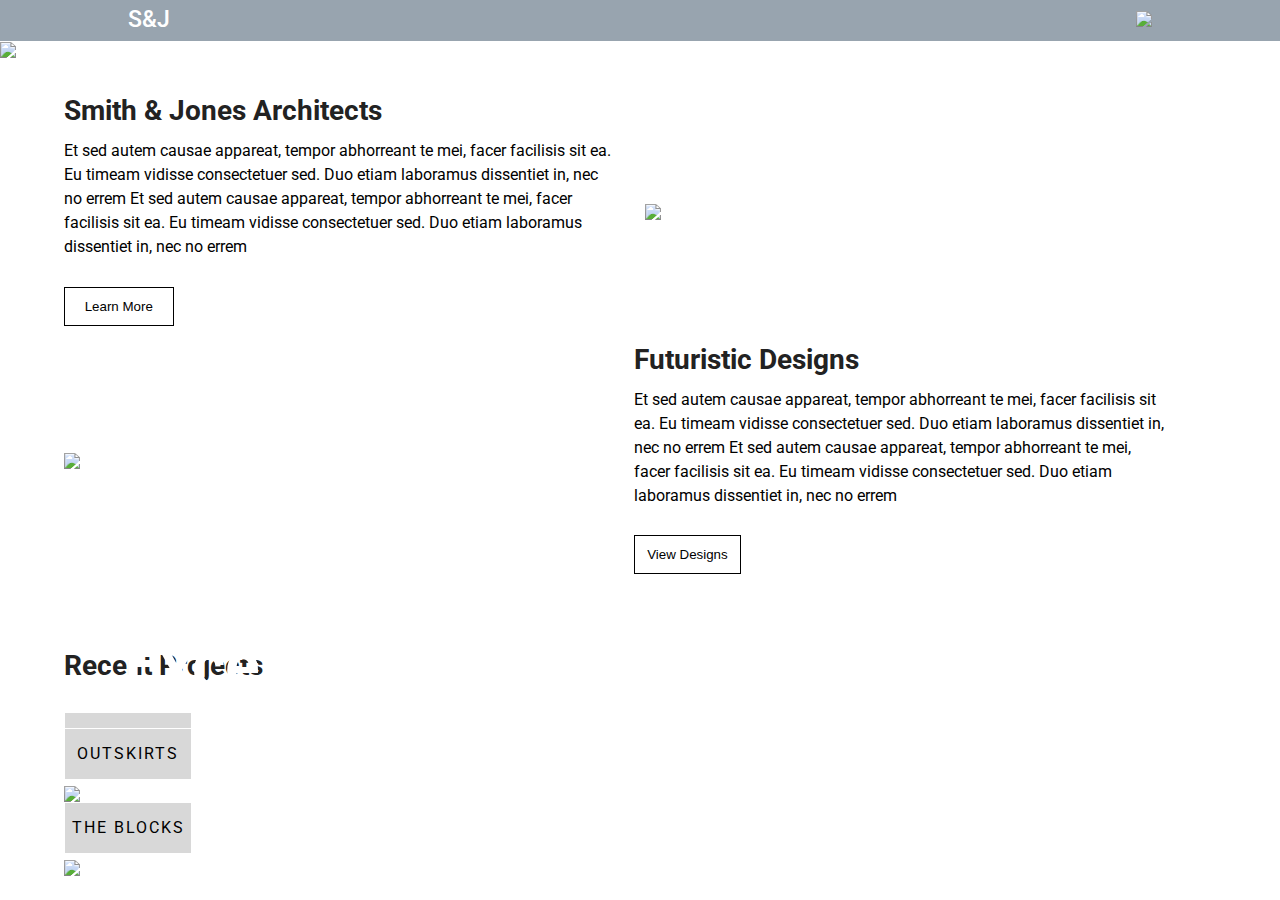
==== index.html @ db3f1f6b "Finished 2 content pieces below jumbotron and started on recent projects" ====
<!DOCTYPE html>
<html lang="en">
  <head>
    <meta charset="utf-8" />
    <title>Smith & Jones Architects</title>
    <link
      href="https://fonts.googleapis.com/css?family=Roboto:400,700"
      rel="stylesheet"
    />
    <link rel="stylesheet" href="css/index.css" />
    <!--[if IE]>
      <script src="http://html5shiv.googlecode.com/svn/trunk/html5.js"></script>
    <![endif]-->
  </head>

  <body class="container">
    <div class="top-header">
      <h1>S&J</h1>
      <img src="img/nav-hamburger.png"/>
    </div>

    <div id=header-words>
      <h2 class="jumbo-headers">Integrity,</h2>
      <h2 class="jumbo-headers">Excellence,</h2>
      <h2 class="jumbo-headers">Progress.</h2>
    </div>

    <div class="jumbotron">
      <img src="img/home/home-jumbotron.png">
    </div>

    <div class=main-body>
        <div class="main-content">
          <div class="content-item">
            <span class="content">
              <h2 class="subheader">Smith & Jones Architects</h2>
              <p>Et sed autem causae appareat, tempor abhorreant te mei, facer facilisis sit ea. Eu timeam vidisse consectetuer sed. Duo etiam laboramus dissentiet in, nec no errem Et sed autem causae appareat, tempor abhorreant te mei, facer facilisis sit ea. Eu timeam vidisse consectetuer sed. Duo etiam laboramus dissentiet in, nec no errem</p>
              <button class="button">Learn More</button>
            </span>
            <img src="img/home/home-img-1.png">
          </div>

          <div class="content-item-reverse">
            <span class="content">
              <h2 class="subheader">Futuristic Designs</h2>
              <p>Et sed autem causae appareat, tempor abhorreant te mei, facer facilisis sit ea. Eu timeam vidisse consectetuer sed. Duo etiam laboramus dissentiet in, nec no errem Et sed autem causae appareat, tempor abhorreant te mei, facer facilisis sit ea. Eu timeam vidisse consectetuer sed. Duo etiam laboramus dissentiet in, nec no errem</p>
              <button class="button">View Designs</button>
            </span>
            <img src="img/home/home-img-2.png">
          </div>
        </div>

        <div class="projects">
          <h2 class="subheader">Recent Projects</h2>

          <div class="project-item">
            <img src="img/home/home-villas-img.png">
            <h2>THE VILLAS</h2>

          </div>

          <div class="project-item">
            <img src="img/home/home-outskirts-img.png">
            <h2>OUTSKIRTS</h2>
          </div>

          <div class="project-item">
            <img src="img/home/home-the-blocks-img.png">
            <h2>THE BLOCKS</h2>
          </div>
        </div>





    </div>
  </body>



    <!-- Menu Content 
S&J

Home
Services
Contact
-->

    <!-- Home Page Content:
	
Integrity,
Excellence,
Progress.

Smith & Jones Architects

Et sed autem causae appareat, tempor abhorreant te mei, facer facilisis sit ea. Eu timeam vidisse consectetuer sed. Duo etiam laboramus dissentiet in, nec no errem 

Learn More

Futuristic Designs

Et sed autem causae appareat, tempor abhorreant te mei, facer facilisis sit ea. Eu timeam vidisse consectetuer sed. Duo etiam laboramus dissentiet in, nec no errem 

View Designs

Recent Projects

THE VILLAS

The Villas bring to the table win-win survival strategies to ensure proactive domination. At the end of the day, going forward, a new normal that has evolved from generation X is on the runway heading towards a streamlined cloud solution. 

Capitalize on low hanging fruit to identify a ballpark value added activity to beta test. Override the digital divide with additional clickthroughs from DevOps. Nanotechnology immersion along the information highway will close the loop on focusing solely on the bottom line.

OUTSKIRTS

The Outskirts are amazing to the table win-win survival strategies to ensure proactive domination. At the end of the day, going forward, a new normal that has evolved from generation X is on the runway heading towards a streamlined cloud solution. 

Capitalize on low hanging fruit to identify a ballpark value added activity to beta test. Override the digital divide with additional clickthroughs from DevOps. Nanotechnology immersion along the information highway will close the loop on focusing solely on the bottom line.

THE BLOCKS

The Blocks are amazing to the table win-win survival strategies to ensure proactive domination. At the end of the day, going forward, a new normal that has evolved from generation X is on the runway heading towards a streamlined cloud solution. 

Capitalize on low hanging fruit to identify a ballpark value added activity to beta test. Override the digital divide with additional clickthroughs from DevOps. Nanotechnology immersion along the information highway will close the loop on focusing solely on the bottom line.

-->

    <!-- FOOTER CONTENT
Interested in starting a project?  
Let’s talk:

Enter email

We'll never share your email with anyone else.

New York
123 Lane
Suite 100
Albany, NY 12345
202 555 0144

Florida
Ocean Drive
Suite 201
Orlando, FL 22345
502 555 0144

California
Mountain Street
Suite 105
San Diego, CA 22345
702 555 0144

Copyright © 2018 Smith and Jones
-->
    <script src="js/index.js"></script>
  </body>
</html>
---- css/index.css ----
/*------------------------------------*\
RESET
\*------------------------------------*/
/* http://meyerweb.com/eric/tools/css/reset/ 
v2.0b1 | 201101 
NOTE:WORK IN PROGRESS
USE WITH CAUTION AND TEST WITH ABANDON */
html,
body,
div,
span,
applet,
object,
iframe,
h1,
h2,
h3,
h4,
h5,
h6,
p,
blockquote,
pre,
a,
abbr,
acronym,
address,
big,
cite,
code,
del,
dfn,
em,
img,
ins,
kbd,
q,
s,
samp,
small,
strike,
strong,
sub,
sup,
tt,
var,
b,
u,
i,
center,
dl,
dt,
dd,
ol,
ul,
li,
fieldset,
form,
label,
legend,
table,
caption,
tbody,
tfoot,
thead,
tr,
th,
td,
article,
aside,
canvas,
details,
figcaption,
figure,
footer,
header,
hgroup,
menu,
nav,
section,
summary,
time,
mark,
audio,
video {
  margin: 0;
  padding: 0;
  border: 0;
  outline: 0;
  font-size: 100%;
  font: inherit;
  vertical-align: baseline;
}
/* HTML5 display-role reset for older browsers */
article,
aside,
details,
figcaption,
figure,
footer,
header,
hgroup,
menu,
nav,
section {
  display: block;
}
body {
  line-height: 1;
}
ol,
ul {
  list-style: none;
}
blockquote,
q {
  quotes: none;
}
blockquote:before,
blockquote:after,
q:before,
q:after {
  content: ’’;
  content: none;
}
ins {
  text-decoration: none;
}
del {
  text-decoration: line-through;
}
table {
  border-collapse: collapse;
  border-spacing: 0;
}
* {
  box-sizing: border-box;
}
html {
  height: 100%;
  font-size: 62.5%;
}
.subheader {
  font-weight: bold;
  font-size: 2.8rem;
  color: #222222;
  margin-bottom: 3%;
}
.container {
  margin: 0 auto;
  max-width: 1920px;
  width: 100%;
  height: 100%;
  font-family: Roboto, Arial, sans-serif;
  font-weight: regular;
  font-size: 1.6rem;
  line-height: 2.4rem;
}
.container .top-header {
  display: flex;
  justify-content: space-between;
  align-items: center;
  height: 4.5%;
  width: 100%;
  background-color: #98a4af;
}
.container .top-header h1 {
  font-weight: 550;
  line-height: 4rem;
  color: #ffffff;
  font-size: 2.3rem;
  margin-left: 10%;
}
.container .top-header img {
  height: 45%;
  margin-right: 10%;
}
.container #header-words {
  width: 100%;
  position: absolute;
  display: flex;
  flex-direction: column;
  padding-top: 40%;
  padding-left: 9.7%;
  font-weight: bold;
  font-size: 6.4rem;
  line-height: 7.5rem;
  color: #ffffff;
}
.container .jumbotron {
  width: 100%;
}
.container .jumbotron img {
  width: 100%;
}
.container .main-body {
  padding-left: 5%;
  padding-right: 5%;
}
.container .main-body .main-content {
  width: 98%;
  padding-top: 3%;
  display: flex;
  flex-direction: column;
}
.container .main-body .main-content img,
.container .main-body .main-content .content {
  width: 50%;
}
.container .main-body .main-content .content-item {
  width: 100%;
  display: flex;
  align-items: center;
  margin-bottom: 2%;
}
.container .main-body .main-content .content-item .content {
  margin-right: 3%;
}
.container .main-body .main-content .content-item .content button {
  margin-top: 5%;
  width: 20%;
  padding-top: 2%;
  padding-bottom: 2%;
  border: 1px solid black;
  background-color: white;
}
.container .main-body .main-content .content-item .content button:hover {
  color: #ffffff;
  background-color: #222222;
}
.container .main-body .main-content .content-item-reverse {
  width: 98%;
  display: flex;
  flex-direction: row-reverse;
  align-items: center;
  margin-bottom: 2%;
}
.container .main-body .main-content .content-item-reverse .content {
  margin-left: 3%;
}
.container .main-body .main-content .content-item-reverse .content button {
  margin-top: 5%;
  width: 20%;
  padding-top: 2%;
  padding-bottom: 2%;
  border: 1px solid black;
  background-color: white;
}
.container .main-body .main-content .content-item-reverse .content button:hover {
  color: #ffffff;
  background-color: #222222;
}
.container .main-body .projects .subheader {
  margin-top: 5%;
}
.container .main-body .projects .project-item {
  width: 100%;
  display: flex;
  flex-direction: column;
}
.container .main-body .projects .project-item img {
  width: 100%;
  margin: 0 auto;
  margin-top: 5%;
}
.container .main-body .projects .project-item img[src="img/home/home-villas-img.png"] {
  margin-top: 0;
}
.container .main-body .projects .project-item h2 {
  position: absolute;
  text-align: center;
  letter-spacing: 2px;
  width: 10%;
  padding-top: 1%;
  padding-bottom: 1%;
  background-color: #D8D8D8;
  border: 1px solid #ffffff;
}
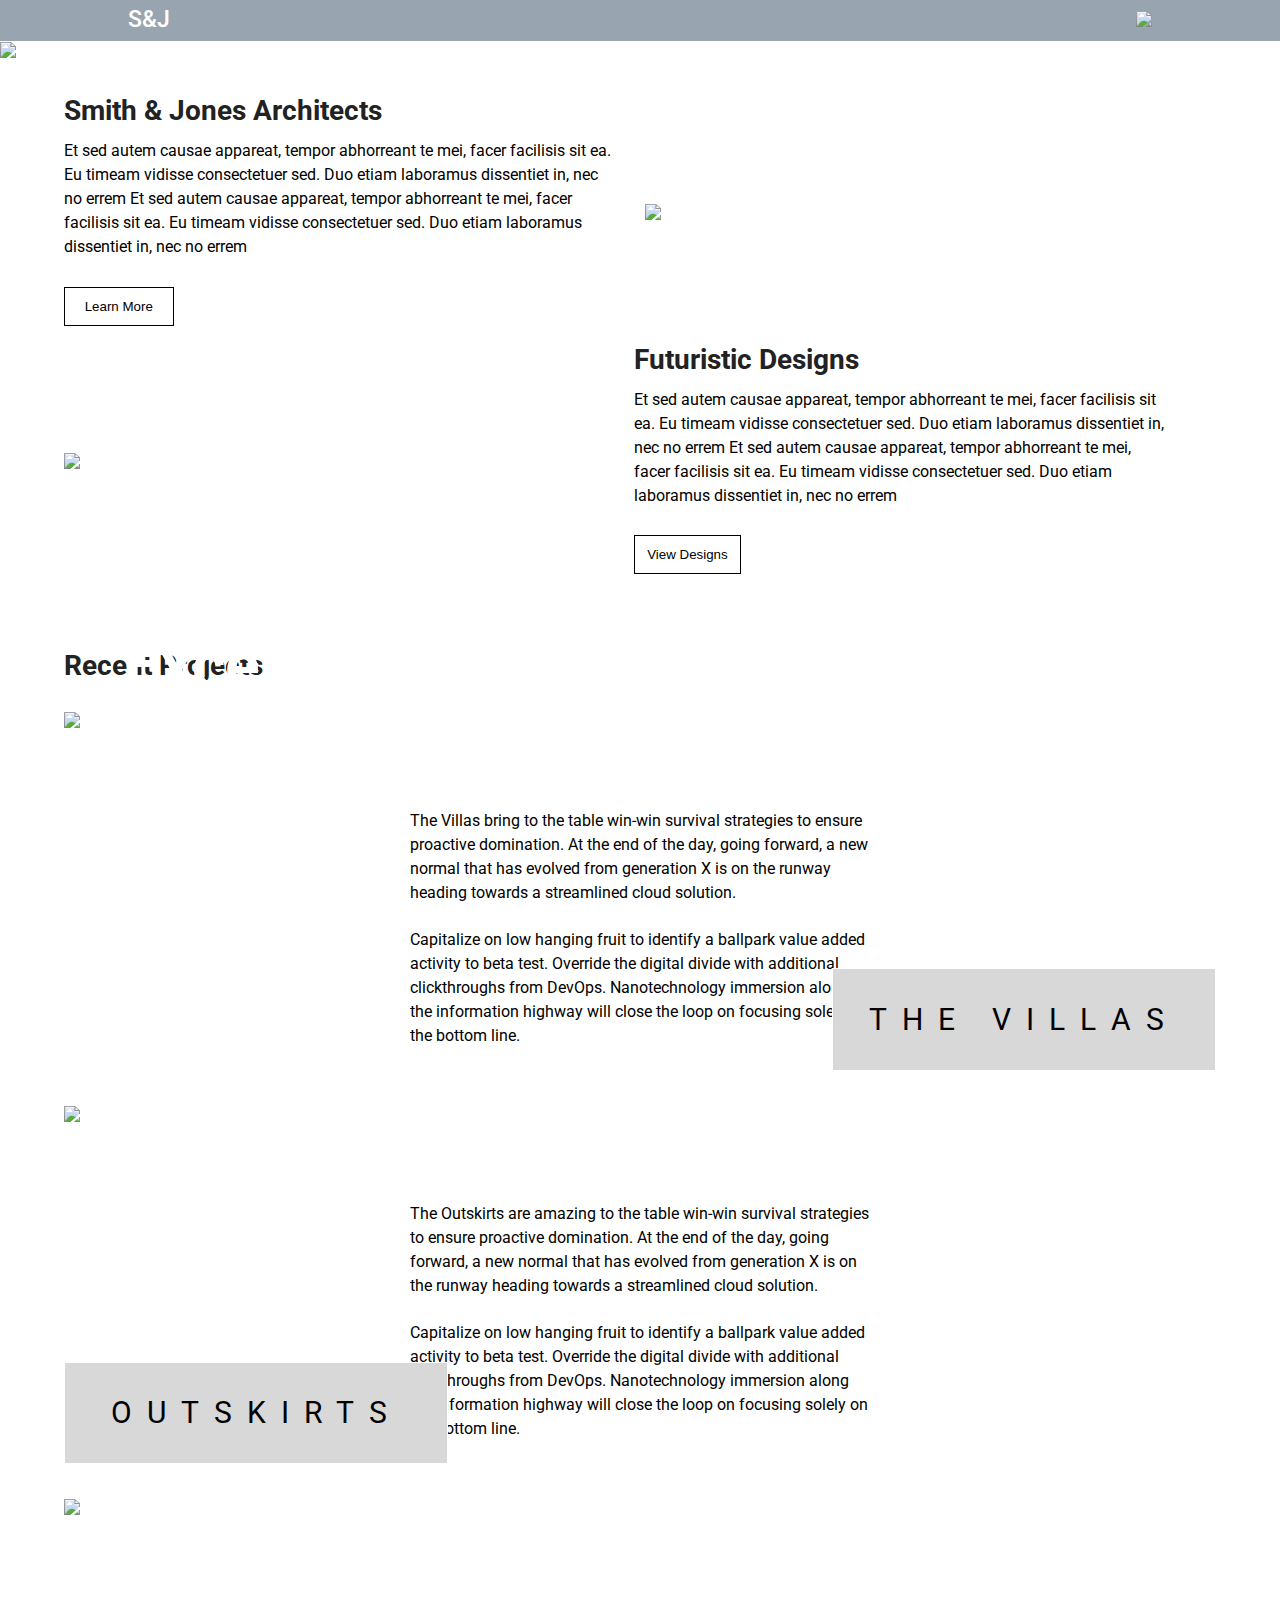
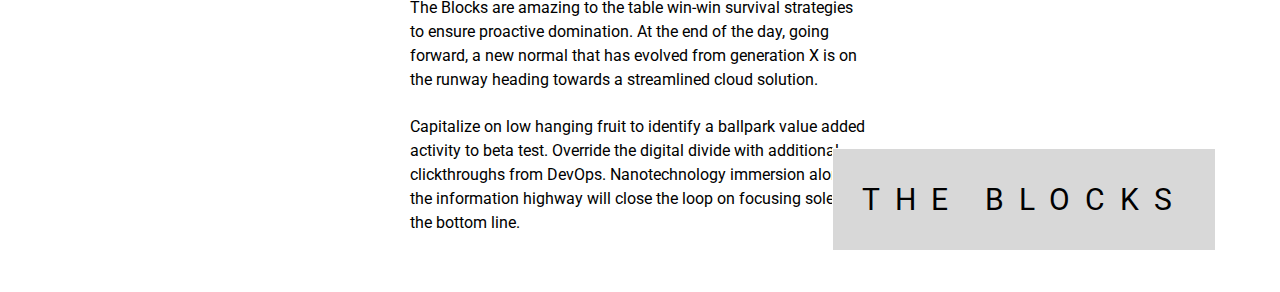
==== commit 19b34781: "Finished recent projects section" ====
--- a/index.html
+++ b/index.html
@@ -55,18 +55,27 @@
 
           <div class="project-item">
             <img src="img/home/home-villas-img.png">
-            <h2>THE VILLAS</h2>
+            <h2 class="right-title">THE VILLAS</h2>
+            <p class="first-p">The Villas bring to the table win-win survival strategies to ensure proactive domination. At the end of the day, going forward, a new normal that has evolved from generation X is on the runway heading towards a streamlined cloud solution. </p>
 
+            <p>Capitalize on low hanging fruit to identify a ballpark value added activity to beta test. Override the digital divide with additional clickthroughs from DevOps. Nanotechnology immersion along the information highway will close the loop on focusing solely on the bottom line.</p>
           </div>
 
           <div class="project-item">
             <img src="img/home/home-outskirts-img.png">
-            <h2>OUTSKIRTS</h2>
+            <h2 class="left-title">OUTSKIRTS</h2>
+
+            <p class="first-p">The Outskirts are amazing to the table win-win survival strategies to ensure proactive domination. At the end of the day, going forward, a new normal that has evolved from generation X is on the runway heading towards a streamlined cloud solution. </p>
+
+            <p>Capitalize on low hanging fruit to identify a ballpark value added activity to beta test. Override the digital divide with additional clickthroughs from DevOps. Nanotechnology immersion along the information highway will close the loop on focusing solely on the bottom line.</p>
           </div>
 
           <div class="project-item">
             <img src="img/home/home-the-blocks-img.png">
-            <h2>THE BLOCKS</h2>
+            <h2 class="right-title-blocks">THE BLOCKS</h2>
+            <p class="first-p">The Blocks are amazing to the table win-win survival strategies to ensure proactive domination. At the end of the day, going forward, a new normal that has evolved from generation X is on the runway heading towards a streamlined cloud solution. </p>
+            
+            <p class="last-p">Capitalize on low hanging fruit to identify a ballpark value added activity to beta test. Override the digital divide with additional clickthroughs from DevOps. Nanotechnology immersion along the information highway will close the loop on focusing solely on the bottom line.</p>
           </div>
         </div>
 
--- a/css/index.css
+++ b/css/index.css
@@ -262,17 +262,56 @@
   width: 100%;
   margin: 0 auto;
   margin-top: 5%;
+  margin-bottom: 7%;
 }
 .container .main-body .projects .project-item img[src="img/home/home-villas-img.png"] {
   margin-top: 0;
 }
-.container .main-body .projects .project-item h2 {
+.container .main-body .projects .project-item .right-title {
   position: absolute;
   text-align: center;
-  letter-spacing: 2px;
-  width: 10%;
-  padding-top: 1%;
-  padding-bottom: 1%;
+  font-size: 3rem;
+  letter-spacing: 15px;
+  width: 30%;
+  padding-top: 3%;
+  padding-bottom: 3%;
   background-color: #D8D8D8;
   border: 1px solid #ffffff;
-}
+  margin-left: 60%;
+  margin-top: 20%;
+}
+.container .main-body .projects .project-item .right-title-blocks {
+  position: absolute;
+  text-align: center;
+  font-size: 3rem;
+  letter-spacing: 15px;
+  width: 30%;
+  padding-top: 3%;
+  padding-bottom: 3%;
+  background-color: #D8D8D8;
+  border: 1px solid #ffffff;
+  margin-left: 60%;
+  margin-top: 24%;
+}
+.container .main-body .projects .project-item .left-title {
+  position: absolute;
+  text-align: center;
+  font-size: 3rem;
+  letter-spacing: 15px;
+  width: 30%;
+  padding-top: 3%;
+  padding-bottom: 3%;
+  background-color: #D8D8D8;
+  border: 1px solid #ffffff;
+  margin-top: 24.5%;
+}
+.container .main-body .projects .project-item .first-p {
+  margin-bottom: 2%;
+}
+.container .main-body .projects .project-item p {
+  margin: 0 auto;
+  width: 40%;
+}
+.container .main-body .projects .project-item .last-p {
+  margin-bottom: 5%;
+}
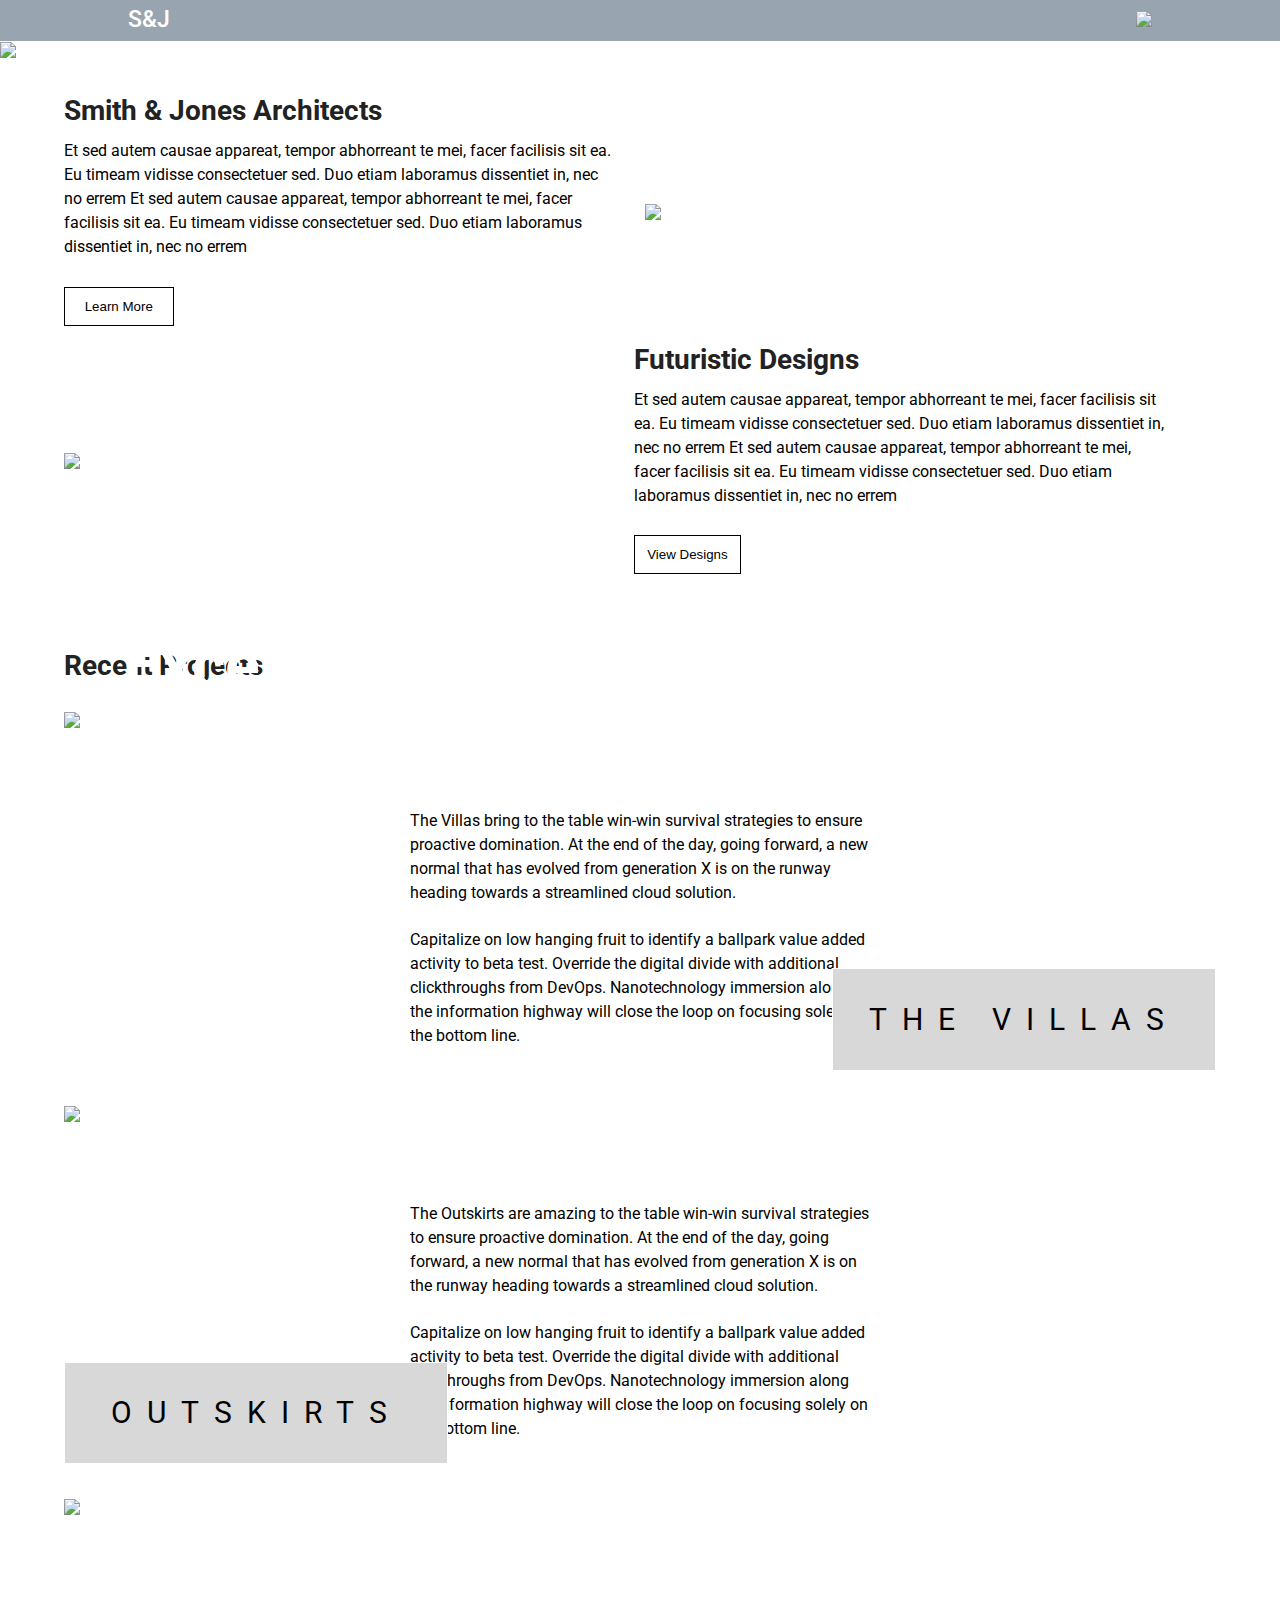
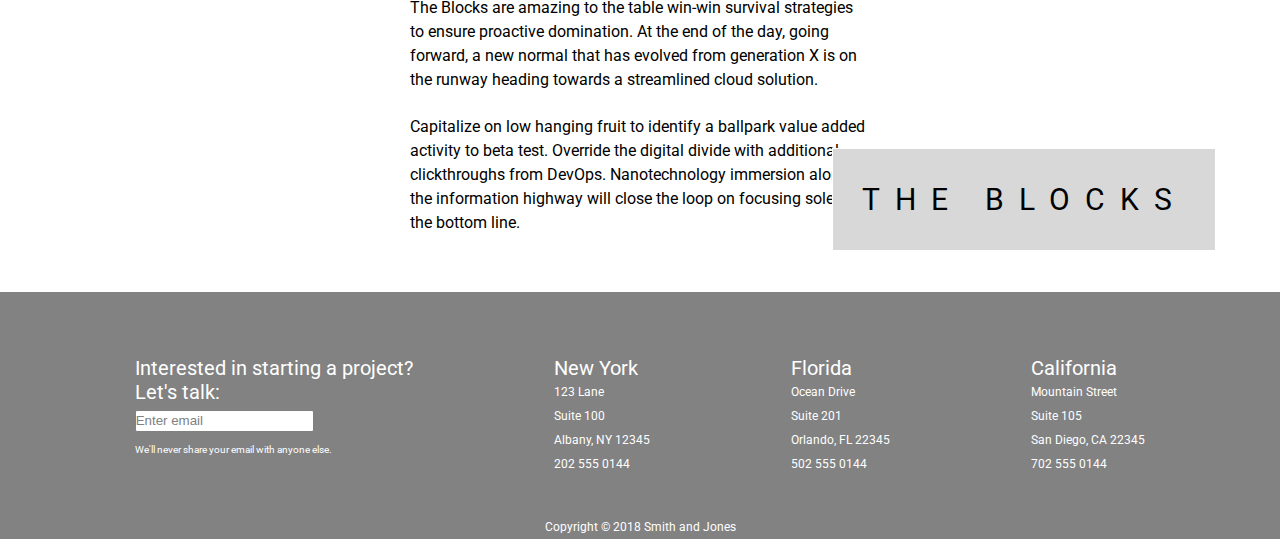
==== commit 04ca062f: "Finished homepage HTML/CSS Desktop" ====
--- a/index.html
+++ b/index.html
@@ -78,62 +78,60 @@
             <p class="last-p">Capitalize on low hanging fruit to identify a ballpark value added activity to beta test. Override the digital divide with additional clickthroughs from DevOps. Nanotechnology immersion along the information highway will close the loop on focusing solely on the bottom line.</p>
           </div>
         </div>
+    </div>
+
+    <div class="footer-area"> 
+
+      <div class=footer-content>
+        <div class="footer-item">        
+          <h2>Interested in starting a project?</h2>
+          <h2>Let's talk:</h2>
+        
+          <input type="text" name="email" value="Enter email">
+          <p class="disclaimer">We'll never share your email with anyone else.</p>
+        </div>
+
+        <div class="footer-item">
+          <h2>New York</h2>
+          <p>123 Lane</p>
+          <p>Suite 100</p>
+          <p>Albany, NY 12345</p>
+          <p>202 555 0144</p>
+        </div>
+
+        <div class="footer-item">
+          <h2>Florida</h2>
+          <p>Ocean Drive</p>
+          <p>Suite 201</p>
+          <p>Orlando, FL 22345</p>
+          <p>502 555 0144</p>
+        </div>
+
+        <div class="footer-item">
+          <h2>California</h2>
+          <p>Mountain Street</p>
+          <p>Suite 105</p>
+          <p>San Diego, CA 22345</p>
+          <p>702 555 0144</p>
+        </div>
+      </div>
+      
+      <p>Copyright © 2018 Smith and Jones</p>
+
+    </div>
 
 
 
-
-
-    </div>
   </body>
 
 
 
-    <!-- Menu Content 
+<!-- Menu Content 
 S&J
 
 Home
 Services
 Contact
--->
-
-    <!-- Home Page Content:
-	
-Integrity,
-Excellence,
-Progress.
-
-Smith & Jones Architects
-
-Et sed autem causae appareat, tempor abhorreant te mei, facer facilisis sit ea. Eu timeam vidisse consectetuer sed. Duo etiam laboramus dissentiet in, nec no errem 
-
-Learn More
-
-Futuristic Designs
-
-Et sed autem causae appareat, tempor abhorreant te mei, facer facilisis sit ea. Eu timeam vidisse consectetuer sed. Duo etiam laboramus dissentiet in, nec no errem 
-
-View Designs
-
-Recent Projects
-
-THE VILLAS
-
-The Villas bring to the table win-win survival strategies to ensure proactive domination. At the end of the day, going forward, a new normal that has evolved from generation X is on the runway heading towards a streamlined cloud solution. 
-
-Capitalize on low hanging fruit to identify a ballpark value added activity to beta test. Override the digital divide with additional clickthroughs from DevOps. Nanotechnology immersion along the information highway will close the loop on focusing solely on the bottom line.
-
-OUTSKIRTS
-
-The Outskirts are amazing to the table win-win survival strategies to ensure proactive domination. At the end of the day, going forward, a new normal that has evolved from generation X is on the runway heading towards a streamlined cloud solution. 
-
-Capitalize on low hanging fruit to identify a ballpark value added activity to beta test. Override the digital divide with additional clickthroughs from DevOps. Nanotechnology immersion along the information highway will close the loop on focusing solely on the bottom line.
-
-THE BLOCKS
-
-The Blocks are amazing to the table win-win survival strategies to ensure proactive domination. At the end of the day, going forward, a new normal that has evolved from generation X is on the runway heading towards a streamlined cloud solution. 
-
-Capitalize on low hanging fruit to identify a ballpark value added activity to beta test. Override the digital divide with additional clickthroughs from DevOps. Nanotechnology immersion along the information highway will close the loop on focusing solely on the bottom line.
-
 -->
 
     <!-- FOOTER CONTENT
--- a/css/index.css
+++ b/css/index.css
@@ -315,3 +315,45 @@
 .container .main-body .projects .project-item .last-p {
   margin-bottom: 5%;
 }
+.container .footer-area {
+  display: flex;
+  flex-direction: column;
+  width: 100%;
+  background-color: #828282;
+}
+.container .footer-area .footer-content {
+  display: flex;
+  justify-content: space-around;
+  padding-top: 5%;
+  padding-bottom: 3%;
+  margin-left: 5%;
+  margin-right: 5%;
+}
+.container .footer-area .footer-content .footer-item h2 {
+  font-weight: regular;
+  font-size: 2rem;
+  line-height: 2.4rem;
+  color: #ffffff;
+}
+.container .footer-area .footer-content .footer-item input {
+  margin-top: 2%;
+  margin-bottom: 2%;
+  padding: 1% 0 1% 0;
+  border: none;
+  border: 1px solid;
+  border-radius: 2px;
+  color: gray;
+}
+.container .footer-area .footer-content .footer-item p {
+  font-size: 1.2rem;
+  color: white;
+}
+.container .footer-area .footer-content .footer-item .disclaimer {
+  font-size: 1rem;
+  color: white;
+}
+.container .footer-area p {
+  margin: 0 auto;
+  font-size: 1.2rem;
+  color: white;
+}
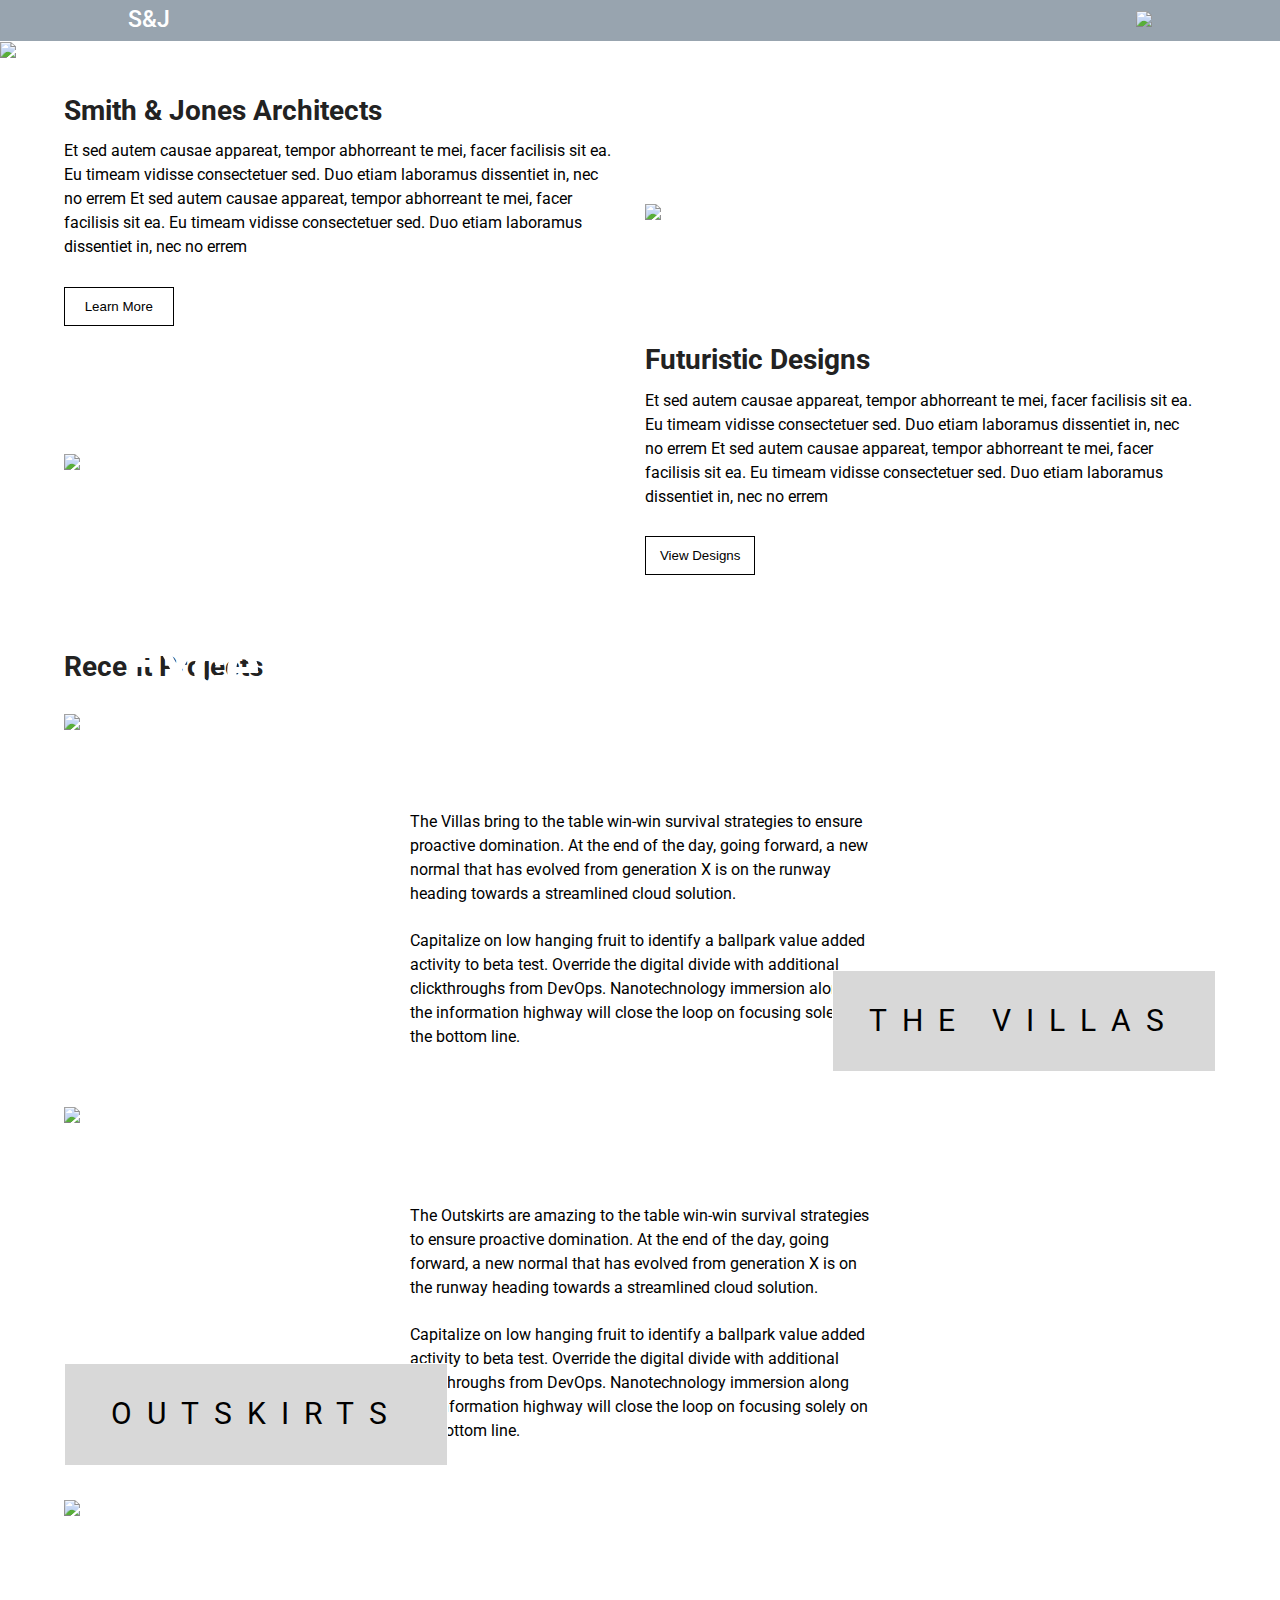
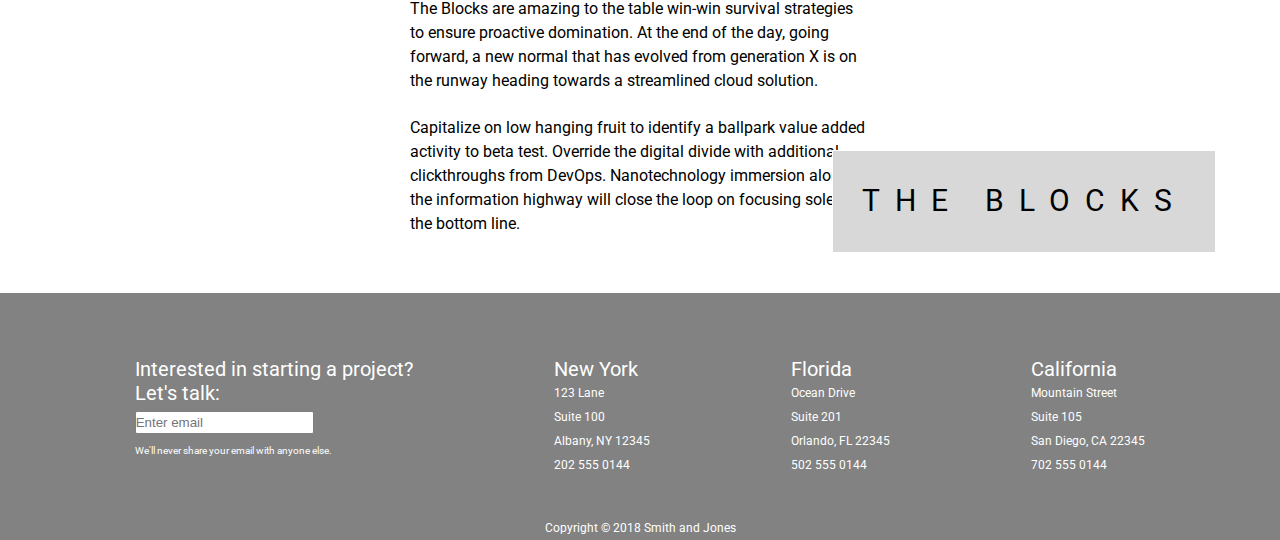
==== commit 0f464f2a: "Started mobile homepage" ====
--- a/index.html
+++ b/index.html
@@ -30,64 +30,64 @@
     </div>
 
     <div class=main-body>
-        <div class="main-content">
+        <section class="main-content">
           <div class="content-item">
-            <span class="content">
+            <section class="content">
               <h2 class="subheader">Smith & Jones Architects</h2>
               <p>Et sed autem causae appareat, tempor abhorreant te mei, facer facilisis sit ea. Eu timeam vidisse consectetuer sed. Duo etiam laboramus dissentiet in, nec no errem Et sed autem causae appareat, tempor abhorreant te mei, facer facilisis sit ea. Eu timeam vidisse consectetuer sed. Duo etiam laboramus dissentiet in, nec no errem</p>
               <button class="button">Learn More</button>
-            </span>
+            </section>
             <img src="img/home/home-img-1.png">
           </div>
 
           <div class="content-item-reverse">
-            <span class="content">
+            <section class="content">
               <h2 class="subheader">Futuristic Designs</h2>
               <p>Et sed autem causae appareat, tempor abhorreant te mei, facer facilisis sit ea. Eu timeam vidisse consectetuer sed. Duo etiam laboramus dissentiet in, nec no errem Et sed autem causae appareat, tempor abhorreant te mei, facer facilisis sit ea. Eu timeam vidisse consectetuer sed. Duo etiam laboramus dissentiet in, nec no errem</p>
               <button class="button">View Designs</button>
-            </span>
+            </section>
             <img src="img/home/home-img-2.png">
           </div>
-        </div>
+        </section>
 
         <div class="projects">
           <h2 class="subheader">Recent Projects</h2>
 
-          <div class="project-item">
+          <section class="project-item">
             <img src="img/home/home-villas-img.png">
             <h2 class="right-title">THE VILLAS</h2>
             <p class="first-p">The Villas bring to the table win-win survival strategies to ensure proactive domination. At the end of the day, going forward, a new normal that has evolved from generation X is on the runway heading towards a streamlined cloud solution. </p>
 
             <p>Capitalize on low hanging fruit to identify a ballpark value added activity to beta test. Override the digital divide with additional clickthroughs from DevOps. Nanotechnology immersion along the information highway will close the loop on focusing solely on the bottom line.</p>
-          </div>
+          </section>
 
-          <div class="project-item">
+          <section class="project-item">
             <img src="img/home/home-outskirts-img.png">
             <h2 class="left-title">OUTSKIRTS</h2>
 
             <p class="first-p">The Outskirts are amazing to the table win-win survival strategies to ensure proactive domination. At the end of the day, going forward, a new normal that has evolved from generation X is on the runway heading towards a streamlined cloud solution. </p>
 
             <p>Capitalize on low hanging fruit to identify a ballpark value added activity to beta test. Override the digital divide with additional clickthroughs from DevOps. Nanotechnology immersion along the information highway will close the loop on focusing solely on the bottom line.</p>
-          </div>
+          </section>
 
-          <div class="project-item">
+          <section class="project-item">
             <img src="img/home/home-the-blocks-img.png">
             <h2 class="right-title-blocks">THE BLOCKS</h2>
             <p class="first-p">The Blocks are amazing to the table win-win survival strategies to ensure proactive domination. At the end of the day, going forward, a new normal that has evolved from generation X is on the runway heading towards a streamlined cloud solution. </p>
             
             <p class="last-p">Capitalize on low hanging fruit to identify a ballpark value added activity to beta test. Override the digital divide with additional clickthroughs from DevOps. Nanotechnology immersion along the information highway will close the loop on focusing solely on the bottom line.</p>
-          </div>
+          </section>
         </div>
     </div>
 
     <div class="footer-area"> 
 
-      <div class=footer-content>
+      <section class=footer-content>
         <div class="footer-item">        
           <h2>Interested in starting a project?</h2>
           <h2>Let's talk:</h2>
         
-          <input type="text" name="email" value="Enter email">
+          <input type="text" name="email" placeholder="Enter email">
           <p class="disclaimer">We'll never share your email with anyone else.</p>
         </div>
 
@@ -114,7 +114,7 @@
           <p>San Diego, CA 22345</p>
           <p>702 555 0144</p>
         </div>
-      </div>
+      </section>
       
       <p>Copyright © 2018 Smith and Jones</p>
 
--- a/css/index.css
+++ b/css/index.css
@@ -187,6 +187,12 @@
   line-height: 7.5rem;
   color: #ffffff;
 }
+@media (max-width: 500px) {
+  .container #header-words {
+    font-size: 4rem;
+    line-height: 4.5rem;
+  }
+}
 .container .jumbotron {
   width: 100%;
 }
@@ -229,7 +235,7 @@
   background-color: #222222;
 }
 .container .main-body .main-content .content-item-reverse {
-  width: 98%;
+  width: 100%;
   display: flex;
   flex-direction: row-reverse;
   align-items: center;
@@ -357,3 +363,77 @@
   font-size: 1.2rem;
   color: white;
 }
+@media (max-width: 500px) {
+  .container .top-header {
+    padding-top: 5%;
+    padding-bottom: 5%;
+    justify-content: space-between;
+  }
+  .container .top-header h1 {
+    font-size: 2.5rem;
+  }
+  .container .top-header img {
+    display: block;
+    height: 20px;
+    width: 7%;
+  }
+  .container #header-words {
+    padding-left: 5%;
+    padding-top: 21%;
+  }
+  .container .main-body {
+    padding: 0 0 0 0;
+  }
+  .container .main-body .main-content {
+    width: 100%;
+    padding: 0 5% 0 5%;
+    flex-direction: column;
+    align-items: center;
+  }
+  .container .main-body .main-content img,
+  .container .main-body .main-content .content {
+    width: 100%;
+  }
+  .container .main-body .main-content .content-item {
+    width: 100%;
+    flex-direction: column-reverse;
+  }
+  .container .main-body .main-content .content-item .content {
+    margin: 0 0 0 0;
+  }
+  .container .main-body .main-content .content-item .content h2 {
+    margin-top: 5%;
+  }
+  .container .main-body .main-content .content-item .content p {
+    margin-top: 5%;
+  }
+  .container .main-body .main-content .content-item .content .button {
+    margin-bottom: 5%;
+    font-size: 2rem;
+    width: 100%;
+  }
+  .container .main-body .main-content .content-item-reverse {
+    width: 100%;
+    flex-direction: column-reverse;
+  }
+  .container .main-body .main-content .content-item-reverse .content {
+    margin: 0 0 0 0;
+  }
+  .container .main-body .main-content .content-item-reverse .content h2 {
+    margin-top: 5%;
+  }
+  .container .main-body .main-content .content-item-reverse .content p {
+    margin-top: 5%;
+  }
+  .container .main-body .main-content .content-item-reverse .content .button {
+    margin-bottom: 5%;
+    font-size: 2rem;
+    width: 100%;
+  }
+  .container .projects {
+    margin: 0 5% 0 5%;
+  }
+  .container .projects .subheader {
+    margin-bottom: 7%;
+  }
+}
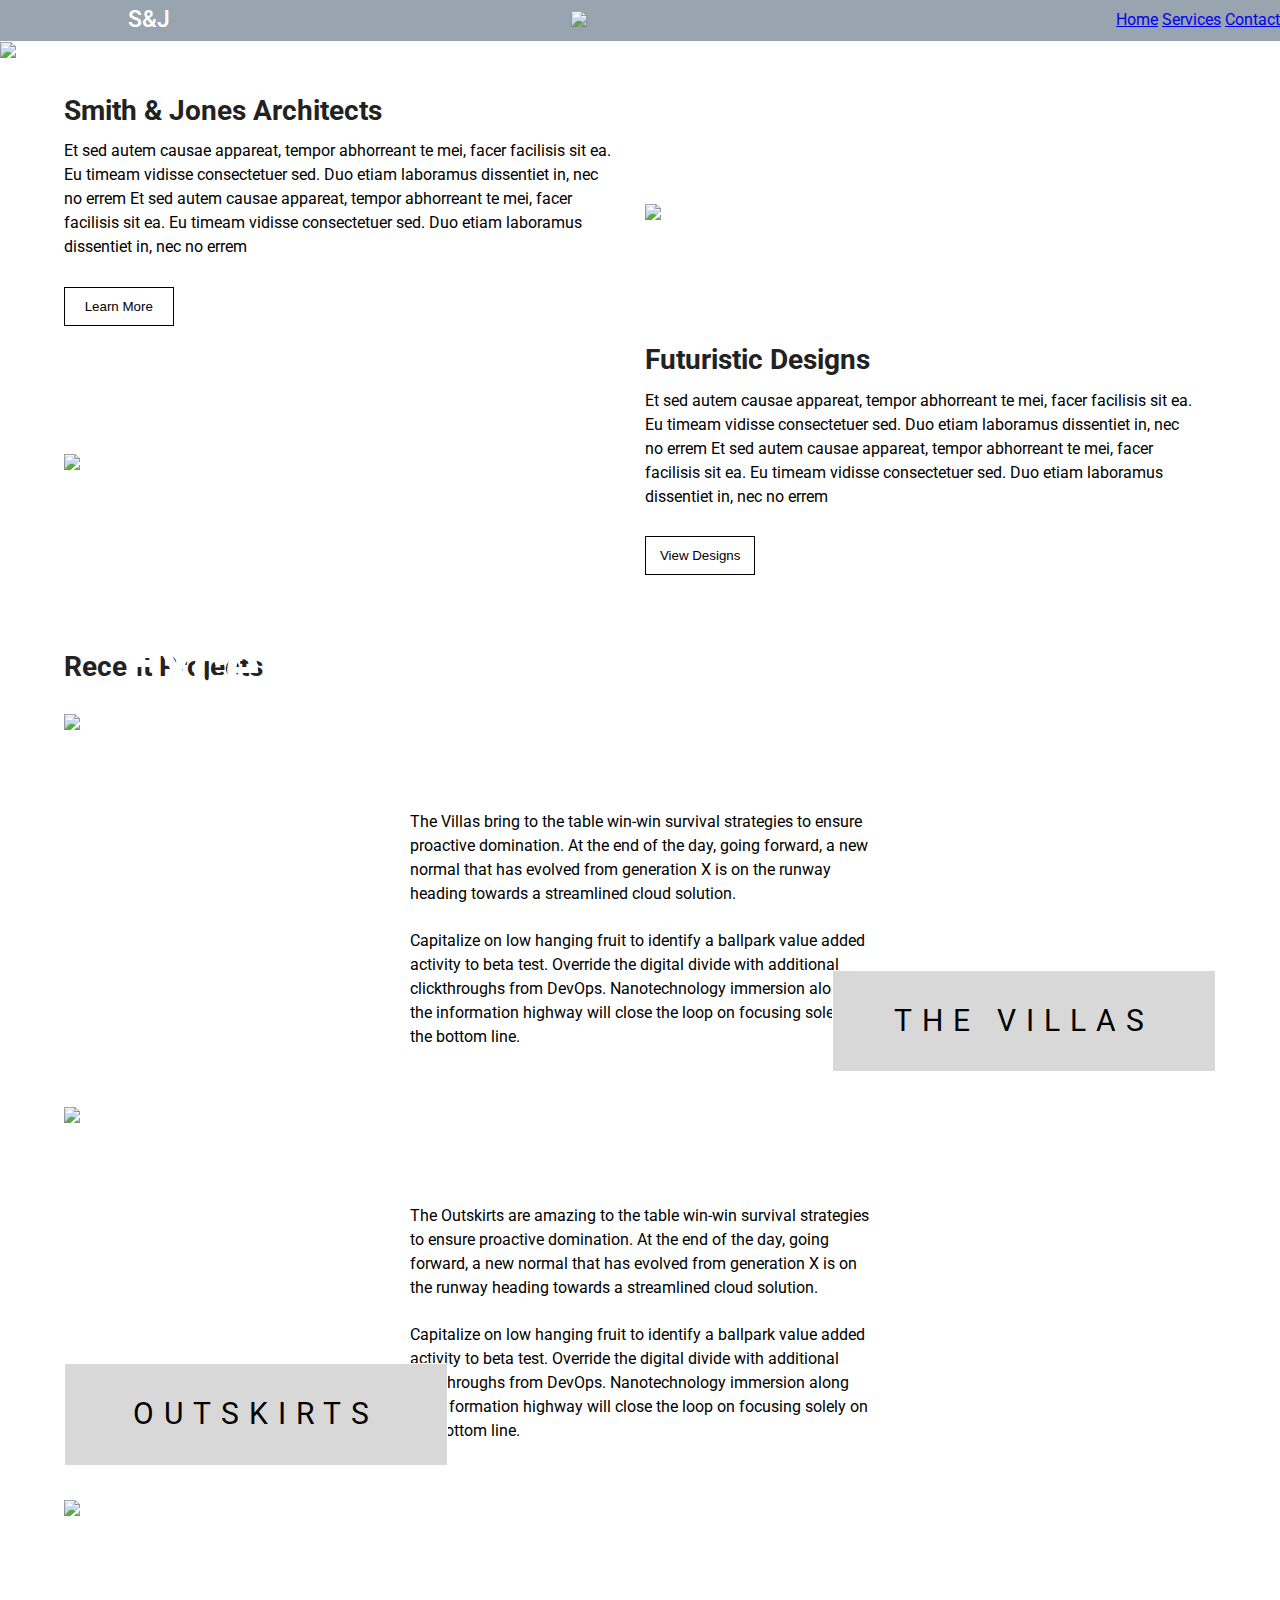
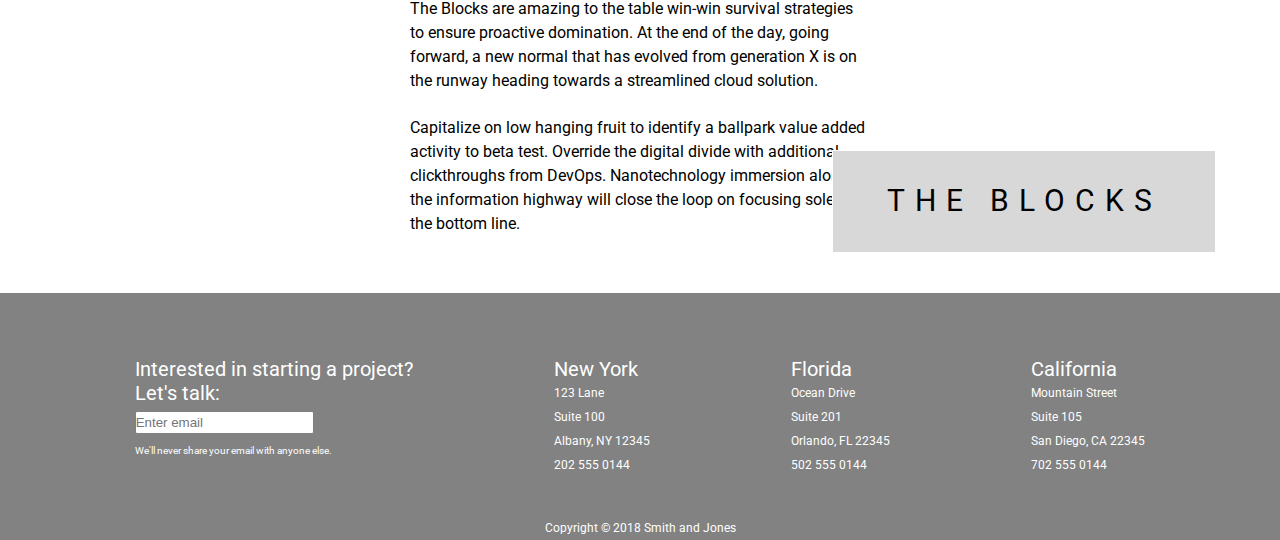
==== commit 44170e38: "Tabs functionality completed." ====
--- a/index.html
+++ b/index.html
@@ -16,7 +16,13 @@
   <body class="container">
     <div class="top-header">
       <h1>S&J</h1>
-      <img src="img/nav-hamburger.png"/>
+      <img id="hamburger" src="img/nav-hamburger.png"/>
+
+      <div class="nav-links" style="diplay: none">
+        <a href="#home">Home</a>
+        <a href="services.html">Services</a>
+        <a href="contact.html">Contact</a>      
+      </div>
     </div>
 
     <div id=header-words>
@@ -116,7 +122,7 @@
         </div>
       </section>
       
-      <p>Copyright © 2018 Smith and Jones</p>
+      <p class="copyright">Copyright © 2018 Smith and Jones</p>
 
     </div>
 
--- a/css/index.css
+++ b/css/index.css
@@ -171,7 +171,7 @@
   font-size: 2.3rem;
   margin-left: 10%;
 }
-.container .top-header img {
+.container .top-header #hamburger {
   height: 45%;
   margin-right: 10%;
 }
@@ -277,7 +277,7 @@
   position: absolute;
   text-align: center;
   font-size: 3rem;
-  letter-spacing: 15px;
+  letter-spacing: 1rem;
   width: 30%;
   padding-top: 3%;
   padding-bottom: 3%;
@@ -290,7 +290,7 @@
   position: absolute;
   text-align: center;
   font-size: 3rem;
-  letter-spacing: 15px;
+  letter-spacing: 1rem;
   width: 30%;
   padding-top: 3%;
   padding-bottom: 3%;
@@ -303,7 +303,7 @@
   position: absolute;
   text-align: center;
   font-size: 3rem;
-  letter-spacing: 15px;
+  letter-spacing: 1rem;
   width: 30%;
   padding-top: 3%;
   padding-bottom: 3%;
@@ -430,10 +430,114 @@
     font-size: 2rem;
     width: 100%;
   }
-  .container .projects {
-    margin: 0 5% 0 5%;
-  }
-  .container .projects .subheader {
+  .container .main-body .projects {
+    margin: 0 1% 0 1%;
+  }
+  .container .main-body .projects .subheader {
+    margin-left: 3%;
     margin-bottom: 7%;
   }
-}
+  .container .main-body .projects .project-item img {
+    height: 200px;
+  }
+  .container .main-body .projects .project-item .right-title,
+  .container .main-body .projects .project-item .left-title,
+  .container .main-body .projects .project-item .right-title-blocks {
+    border: none;
+    width: 90%;
+    height: 12%;
+    padding-top: 10%;
+    padding-bottom: 0%;
+    margin: 40% 0 0 4%;
+  }
+  .container .main-body .projects .project-item .left-title,
+  .container .main-body .projects .project-item .right-title-blocks {
+    margin-top: 45%;
+  }
+  .container .main-body .projects .project-item .first-p {
+    margin-top: 20%;
+  }
+  .container .main-body .projects .project-item p {
+    margin-top: 2%;
+    width: 91%;
+  }
+  .container .footer-area {
+    width: 98%;
+    margin-left: 1%;
+    margin-right: 3%;
+  }
+  .container .footer-area .footer-content {
+    margin: 0 0 0 4.5%;
+    flex-direction: column;
+  }
+  .container .footer-area .footer-content .footer-item {
+    margin-bottom: 5%;
+  }
+  .container .footer-area .copyright {
+    margin: 0 0 5% 4.5%;
+  }
+}
+.services-page #header-words {
+  padding: 0 0 0 0;
+}
+.services-page #header-words .jumbo-header {
+  margin-top: 15%;
+  margin-left: 11.5%;
+  position: absolute;
+}
+.services-page .services-content {
+  display: flex;
+  flex-direction: column;
+  justify-content: center;
+  margin: 5% 11.5% 5% 11.5%;
+}
+.services-page .services-content p {
+  margin: 0 auto;
+}
+.services-page .services-content .services-navigation {
+  display: flex;
+  justify-content: space-between;
+}
+.services-page .services-content .services-navigation .service {
+  margin-top: 5%;
+  width: 20%;
+  padding-top: 2%;
+  padding-bottom: 2%;
+  border: 1px solid black;
+  background-color: white;
+  font-size: 2rem;
+  font-weight: bold;
+}
+.services-page .services-content .services-navigation .service:hover {
+  color: #ffffff;
+  background-color: #222222;
+}
+.services-page .services-content .services-navigation .service:hover {
+  background-color: #5E9FB9;
+}
+.services-page .services-content .tab-services .tab-content {
+  display: none;
+  flex-direction: column;
+  justify-content: flex-start;
+}
+.services-page .services-content .tab-services .tab-content h2 {
+  font-weight: bold;
+  font-size: 2.8rem;
+  color: #222222;
+  margin: 5% 0 4% 0;
+}
+.services-page .services-content .tab-services .tab-content .content {
+  display: flex;
+  justify-content: space-between;
+}
+.services-page .services-content .tab-services .tab-content .content .text {
+  width: 40%;
+  display: flex;
+  flex-direction: column;
+}
+.services-page .services-content .tab-services .tab-content .content .text .first-p {
+  margin-bottom: 5%;
+}
+.services-page .services-content .tab-services .toggle {
+  display: flex;
+}
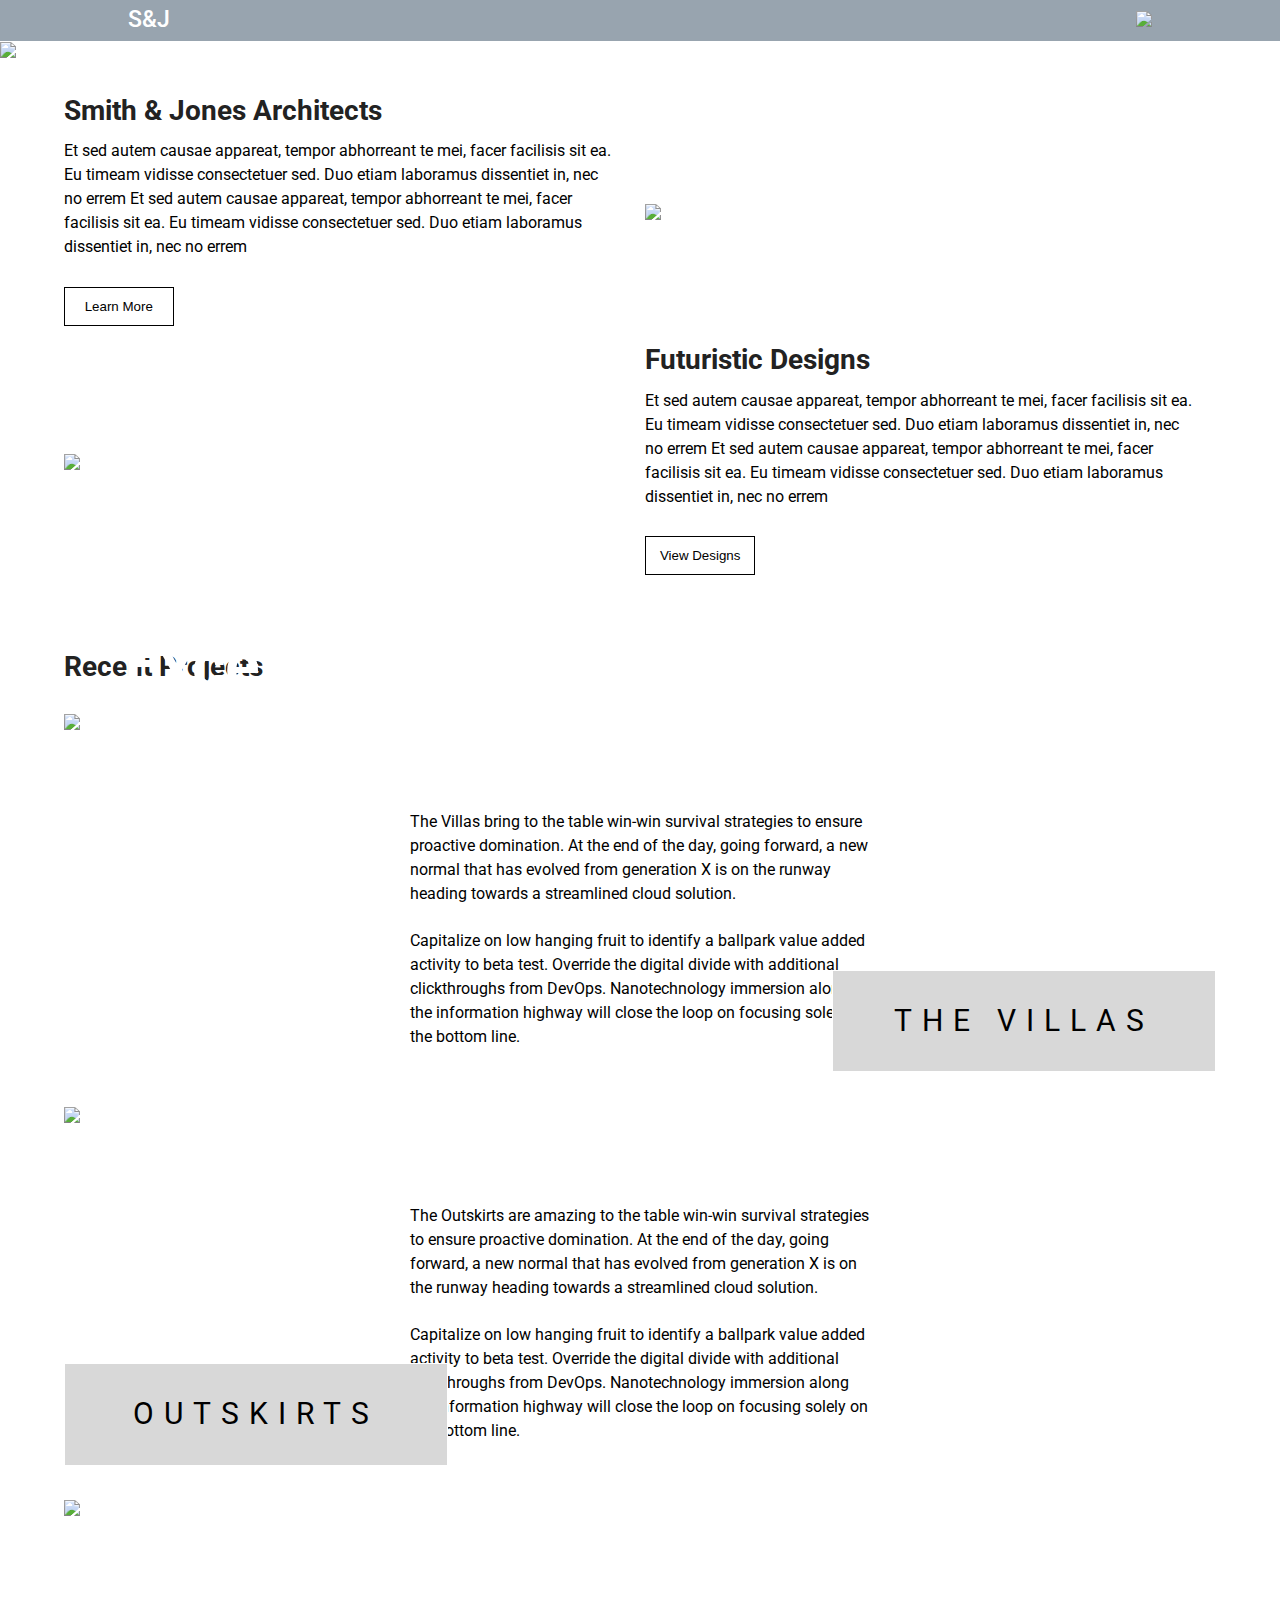
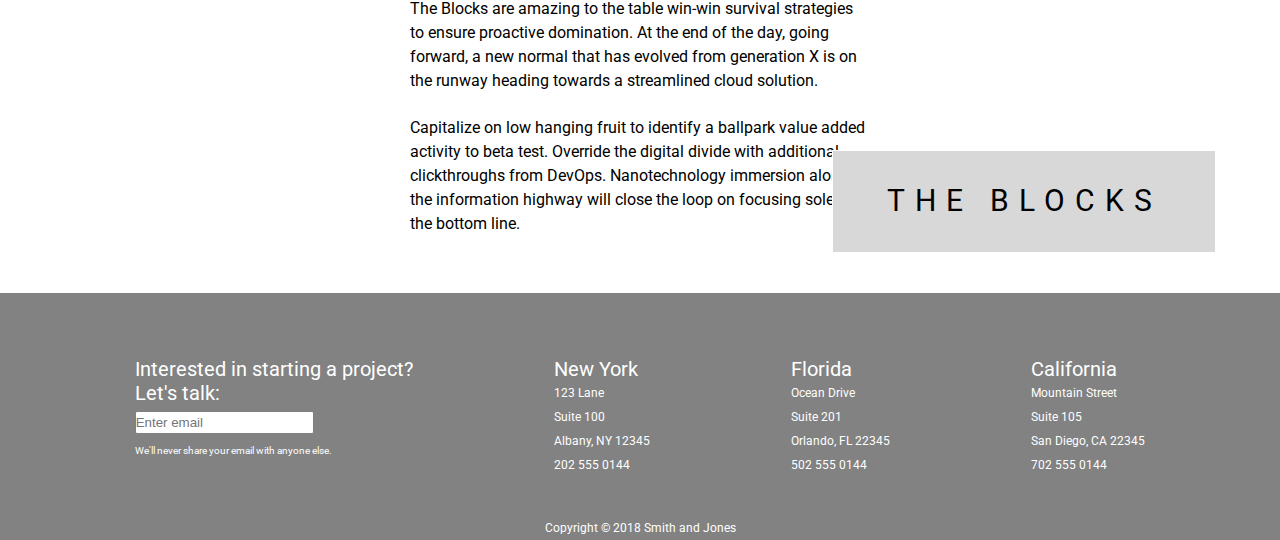
==== commit a20ed2d9: "Finished Navigation menu" ====
--- a/index.html
+++ b/index.html
@@ -15,14 +15,19 @@
 
   <body class="container">
     <div class="top-header">
-      <h1>S&J</h1>
-      <img id="hamburger" src="img/nav-hamburger.png"/>
+      <h1 class="nav-name">S&J</h1>
+      <img id="hamburger" src="img/nav-hamburger.png" onclick="openNav()" />
+      
+      <script>
+        function openNav() {
+          let nav = document.querySelector('.overlay');
+          let menu = document.querySelector('#hamburger');
 
-      <div class="nav-links" style="diplay: none">
-        <a href="#home">Home</a>
-        <a href="services.html">Services</a>
-        <a href="contact.html">Contact</a>      
-      </div>
+          nav.style.width = "100%";
+        }
+      </script>
+
+
     </div>
 
     <div id=header-words>
@@ -36,6 +41,31 @@
     </div>
 
     <div class=main-body>
+      
+        <div class="overlay">
+          <div class=top-header>
+            <h1 class="nav-name">S&J</h1>
+            <img id="hamburger-close" src="img/nav-hamburger-close.png" onclick="closeNav()">
+
+            <script>
+              function closeNav() {
+                let nav = document.querySelector('.overlay');
+                let menu = document.querySelector('#hamburger-close');
+
+                nav.style.width = "0%";
+              }
+            </script>
+
+
+          </div>
+
+          <div class="nav-links">
+            <a href="index.html">Home</a>
+            <a href="services.html">Services</a>
+            <a href="contact.html">Contact</a>      
+          </div>
+        </div>
+
         <section class="main-content">
           <div class="content-item">
             <section class="content">
@@ -123,51 +153,9 @@
       </section>
       
       <p class="copyright">Copyright © 2018 Smith and Jones</p>
-
     </div>
-
-
-
   </body>
 
-
-
-<!-- Menu Content 
-S&J
-
-Home
-Services
-Contact
--->
-
-    <!-- FOOTER CONTENT
-Interested in starting a project?  
-Let’s talk:
-
-Enter email
-
-We'll never share your email with anyone else.
-
-New York
-123 Lane
-Suite 100
-Albany, NY 12345
-202 555 0144
-
-Florida
-Ocean Drive
-Suite 201
-Orlando, FL 22345
-502 555 0144
-
-California
-Mountain Street
-Suite 105
-San Diego, CA 22345
-702 555 0144
-
-Copyright © 2018 Smith and Jones
--->
     <script src="js/index.js"></script>
   </body>
 </html>
--- a/css/index.css
+++ b/css/index.css
@@ -164,7 +164,7 @@
   width: 100%;
   background-color: #98a4af;
 }
-.container .top-header h1 {
+.container .top-header .nav-name {
   font-weight: 550;
   line-height: 4rem;
   color: #ffffff;
@@ -174,6 +174,9 @@
 .container .top-header #hamburger {
   height: 45%;
   margin-right: 10%;
+}
+.container .top-header #hamburger:hover {
+  cursor: pointer;
 }
 .container #header-words {
   width: 100%;
@@ -202,6 +205,54 @@
 .container .main-body {
   padding-left: 5%;
   padding-right: 5%;
+}
+.container .main-body .overlay {
+  height: 100%;
+  width: 0;
+  position: fixed;
+  z-index: 1;
+  top: 0;
+  left: 0;
+  background-color: #98a4af;
+  opacity: 0.9;
+  overflow-x: hidden;
+  transition: 0.5s;
+}
+.container .main-body .overlay .top-header .nav-name {
+  font-weight: 550;
+  line-height: 4rem;
+  color: #ffffff;
+  font-size: 2.3rem;
+  margin-left: 10%;
+}
+.container .main-body .overlay .top-header #hamburger-close {
+  height: 45%;
+  margin-right: 10%;
+}
+.container .main-body .overlay .top-header #hamburger-close:hover {
+  cursor: pointer;
+}
+.container .main-body .overlay .nav-links {
+  position: relative;
+  top: 25%;
+  width: 100%;
+  text-align: center;
+  margin: 0 auto;
+  margin-top: 5%;
+}
+.container .main-body .overlay .nav-links a {
+  margin: 0 auto;
+  margin-bottom: 5%;
+  font-weight: bold;
+  text-decoration: none;
+  font-size: 4rem;
+  color: white;
+  display: block;
+  transition: 0.3s;
+}
+.container .main-body .overlay .nav-links a:hover,
+.container .main-body .overlay .nav-links a:focus {
+  color: #f1f1f1;
 }
 .container .main-body .main-content {
   width: 98%;
@@ -491,6 +542,54 @@
   justify-content: center;
   margin: 5% 11.5% 5% 11.5%;
 }
+.services-page .services-content .overlay {
+  height: 100%;
+  width: 0;
+  position: fixed;
+  z-index: 1;
+  top: 0;
+  left: 0;
+  background-color: #98a4af;
+  opacity: 0.9;
+  overflow-x: hidden;
+  transition: 0.5s;
+}
+.services-page .services-content .overlay .top-header .nav-name {
+  font-weight: 550;
+  line-height: 4rem;
+  color: #ffffff;
+  font-size: 2.3rem;
+  margin-left: 10%;
+}
+.services-page .services-content .overlay .top-header #hamburger-close {
+  height: 45%;
+  margin-right: 10%;
+}
+.services-page .services-content .overlay .top-header #hamburger-close:hover {
+  cursor: pointer;
+}
+.services-page .services-content .overlay .nav-links {
+  position: relative;
+  top: 25%;
+  width: 100%;
+  text-align: center;
+  margin: 0 auto;
+  margin-top: 5%;
+}
+.services-page .services-content .overlay .nav-links a {
+  margin: 0 auto;
+  margin-bottom: 5%;
+  font-weight: bold;
+  text-decoration: none;
+  font-size: 4rem;
+  color: white;
+  display: block;
+  transition: 0.3s;
+}
+.services-page .services-content .overlay .nav-links a:hover,
+.services-page .services-content .overlay .nav-links a:focus {
+  color: #f1f1f1;
+}
 .services-page .services-content p {
   margin: 0 auto;
 }
@@ -514,6 +613,14 @@
 }
 .services-page .services-content .services-navigation .service:hover {
   background-color: #5E9FB9;
+  cursor: pointer;
+}
+.services-page .services-content .services-navigation .service:focus {
+  outline: none;
+}
+.services-page .services-content .services-navigation .active-service {
+  background-color: #5E9FB9;
+  color: white;
 }
 .services-page .services-content .tab-services .tab-content {
   display: none;
@@ -535,7 +642,7 @@
   display: flex;
   flex-direction: column;
 }
-.services-page .services-content .tab-services .tab-content .content .text .first-p {
+.services-page .services-content .tab-services .tab-content .content .text - .first-p {
   margin-bottom: 5%;
 }
 .services-page .services-content .tab-services .toggle {
